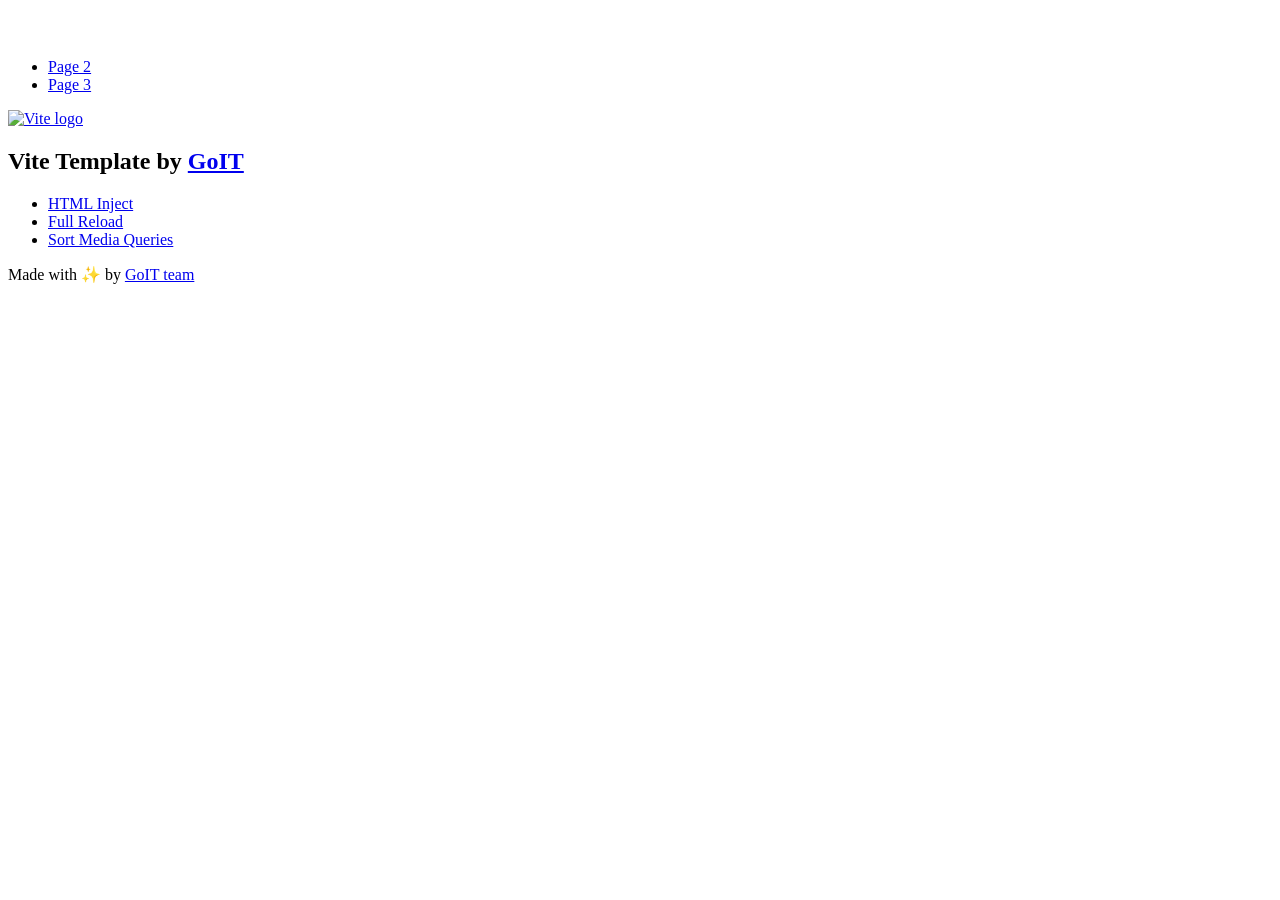
==== index.html @ c14db281 "Deploying to gh-pages from @ Komrad71/goit-js-hw-11@e1f9ff2382a0959a75b9d0300ea80a1234845f84 🚀" ====
<!DOCTYPE html>
<html lang="en">
  <head>
    <meta charset="UTF-8" />
    <link rel="icon" type="image/svg+xml" href="/goit-js-hw-11/favicon.svg" />
    <meta name="viewport" content="width=device-width, initial-scale=1.0" />
    <title>Vanilla App Template</title>
    <script type="module" crossorigin src="/goit-js-hw-11/index.js"></script>
    <link rel="stylesheet" crossorigin href="/goit-js-hw-11/assets/styles-DvPDDfy5.css">
  </head>
  <body>
    <header class="header">
  <div class="container">
    <nav class="nav">
      <a class="nav-logo" href="./index.html" aria-label="Site logo">
        <svg class="nav-logo-icon" width="100" height="30">
          <use href="/goit-js-hw-11/assets/sprite-E8vg0sBb.svg#logo"></use>
        </svg>
      </a>
      <ul class="nav-list">
        <li class="nav-item">
          <a class="nav-link {=$highlight-act}" href="./page-2.html">Page 2</a>
        </li>
        <li class="nav-item">
          <a class="nav-link {=$highlight-curr}" href="./page-3.html">Page 3</a>
        </li>
      </ul>
    </nav>
  </div>
</header>


    <main>
      <!-- Loads the specified .html file -->
      <section class="vite-promo">
  <div class="container">
    <div class="vite-promo-thumb">
      <a
        class="vite-promo-link"
        href="https://vitejs.dev/"
        target="_blank"
        rel="noopener noreferrer"
        aria-label="Link to Vite official website"
        title="Vite.js  build tool"
      >
        <!-- Path to images as from index.html file -->
        <img
          class="pic"
          src="/goit-js-hw-11/assets/vite-logo-9o_aqrTe.png"
          alt="Vite logo"
          width="640"
          height="640"
        />
      </a>
    </div>
    <h1 class="main-title">
      <span class="main-title-gradient">Vite</span>
      Template by
      <a
        class="main-title-link"
        href="https://github.com/goitacademy/vanilla-app-template"
        target="_blank"
        rel="noopener noreferrer"
      >
        GoIT
      </a>
    </h1>
  </div>
</section>

      <article class="badges">
  <div class="container">
    <ul class="badges-list">
      <li class="badges-item">
        <a
          class="badges-link"
          href="https://www.npmjs.com/package/vite-plugin-html-inject"
          target="_blank"
          rel="noopener noreferrer"
        >
          HTML Inject
        </a>
      </li>
      <li class="badges-item">
        <a
          class="badges-link"
          href="https://www.npmjs.com/package/vite-plugin-full-reload"
          target="_blank"
          rel="noopener noreferrer"
        >
          Full Reload
        </a>
      </li>
      <li class="badges-item">
        <a
          class="badges-link"
          href="https://www.npmjs.com/package/postcss-sort-media-queries"
          target="_blank"
          rel="noopener noreferrer"
        >
          Sort Media Queries
        </a>
      </li>
    </ul>
  </div>
</article>

    </main>

    <footer class="footer">
  <div class="container">
    <p class="footer-desc">
      Made with ✨ by
      <a
        class="footer-link"
        href="https://goit.global/ua/"
        target="_blank"
        rel="noopener noreferrer"
      >
        GoIT team
      </a>
    </p>
  </div>
</footer>


  </body>
</html>
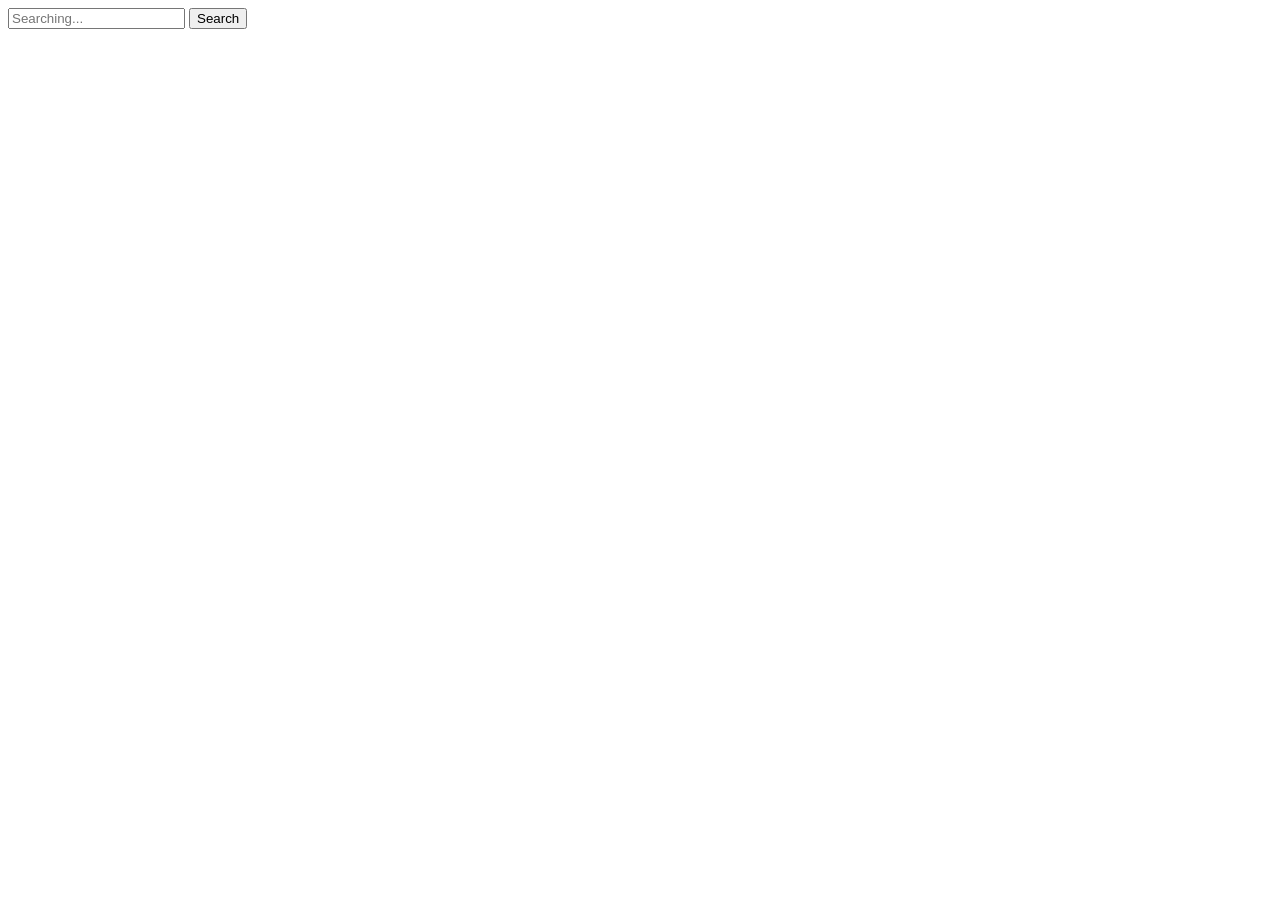
==== commit 98081d92: "Deploying to gh-pages from @ Komrad71/goit-js-hw-11@281aa5509abc75a88fed00f5d8fc321a3484b53d 🚀" ====
--- a/index.html
+++ b/index.html
@@ -2,127 +2,27 @@
 <html lang="en">
   <head>
     <meta charset="UTF-8" />
-    <link rel="icon" type="image/svg+xml" href="/goit-js-hw-11/favicon.svg" />
     <meta name="viewport" content="width=device-width, initial-scale=1.0" />
-    <title>Vanilla App Template</title>
+    <title>Home work № 11</title>
     <script type="module" crossorigin src="/goit-js-hw-11/index.js"></script>
-    <link rel="stylesheet" crossorigin href="/goit-js-hw-11/assets/styles-DvPDDfy5.css">
+    <link rel="modulepreload" crossorigin href="/goit-js-hw-11/assets/vendor-5ObWk2rO.js">
+    <link rel="stylesheet" crossorigin href="/goit-js-hw-11/assets/vendor-DumFYO8Z.css">
+    <link rel="stylesheet" crossorigin href="/goit-js-hw-11/assets/index-B5IjPgxV.css">
   </head>
   <body>
-    <header class="header">
-  <div class="container">
-    <nav class="nav">
-      <a class="nav-logo" href="./index.html" aria-label="Site logo">
-        <svg class="nav-logo-icon" width="100" height="30">
-          <use href="/goit-js-hw-11/assets/sprite-E8vg0sBb.svg#logo"></use>
-        </svg>
-      </a>
-      <ul class="nav-list">
-        <li class="nav-item">
-          <a class="nav-link {=$highlight-act}" href="./page-2.html">Page 2</a>
-        </li>
-        <li class="nav-item">
-          <a class="nav-link {=$highlight-curr}" href="./page-3.html">Page 3</a>
-        </li>
-      </ul>
-    </nav>
-  </div>
-</header>
+    <main>
 
-
-    <main>
-      <!-- Loads the specified .html file -->
-      <section class="vite-promo">
-  <div class="container">
-    <div class="vite-promo-thumb">
-      <a
-        class="vite-promo-link"
-        href="https://vitejs.dev/"
-        target="_blank"
-        rel="noopener noreferrer"
-        aria-label="Link to Vite official website"
-        title="Vite.js  build tool"
-      >
-        <!-- Path to images as from index.html file -->
-        <img
-          class="pic"
-          src="/goit-js-hw-11/assets/vite-logo-9o_aqrTe.png"
-          alt="Vite logo"
-          width="640"
-          height="640"
-        />
-      </a>
-    </div>
-    <h1 class="main-title">
-      <span class="main-title-gradient">Vite</span>
-      Template by
-      <a
-        class="main-title-link"
-        href="https://github.com/goitacademy/vanilla-app-template"
-        target="_blank"
-        rel="noopener noreferrer"
-      >
-        GoIT
-      </a>
-    </h1>
-  </div>
-</section>
-
-      <article class="badges">
-  <div class="container">
-    <ul class="badges-list">
-      <li class="badges-item">
-        <a
-          class="badges-link"
-          href="https://www.npmjs.com/package/vite-plugin-html-inject"
-          target="_blank"
-          rel="noopener noreferrer"
-        >
-          HTML Inject
-        </a>
-      </li>
-      <li class="badges-item">
-        <a
-          class="badges-link"
-          href="https://www.npmjs.com/package/vite-plugin-full-reload"
-          target="_blank"
-          rel="noopener noreferrer"
-        >
-          Full Reload
-        </a>
-      </li>
-      <li class="badges-item">
-        <a
-          class="badges-link"
-          href="https://www.npmjs.com/package/postcss-sort-media-queries"
-          target="_blank"
-          rel="noopener noreferrer"
-        >
-          Sort Media Queries
-        </a>
-      </li>
-    </ul>
-  </div>
-</article>
-
+      <form class="form">
+        <label>
+        <input type="text" name="query" class="input" autocomplete="off" placeholder="Searching..." required/>
+      </label>
+        <button type="submit">Search</button>
+      </form>
+  
+      <div class="loader"></div> 
+  
+      <div class="gallery"></div>
+      
     </main>
-
-    <footer class="footer">
-  <div class="container">
-    <p class="footer-desc">
-      Made with ✨ by
-      <a
-        class="footer-link"
-        href="https://goit.global/ua/"
-        target="_blank"
-        rel="noopener noreferrer"
-      >
-        GoIT team
-      </a>
-    </p>
-  </div>
-</footer>
-
-
   </body>
 </html>
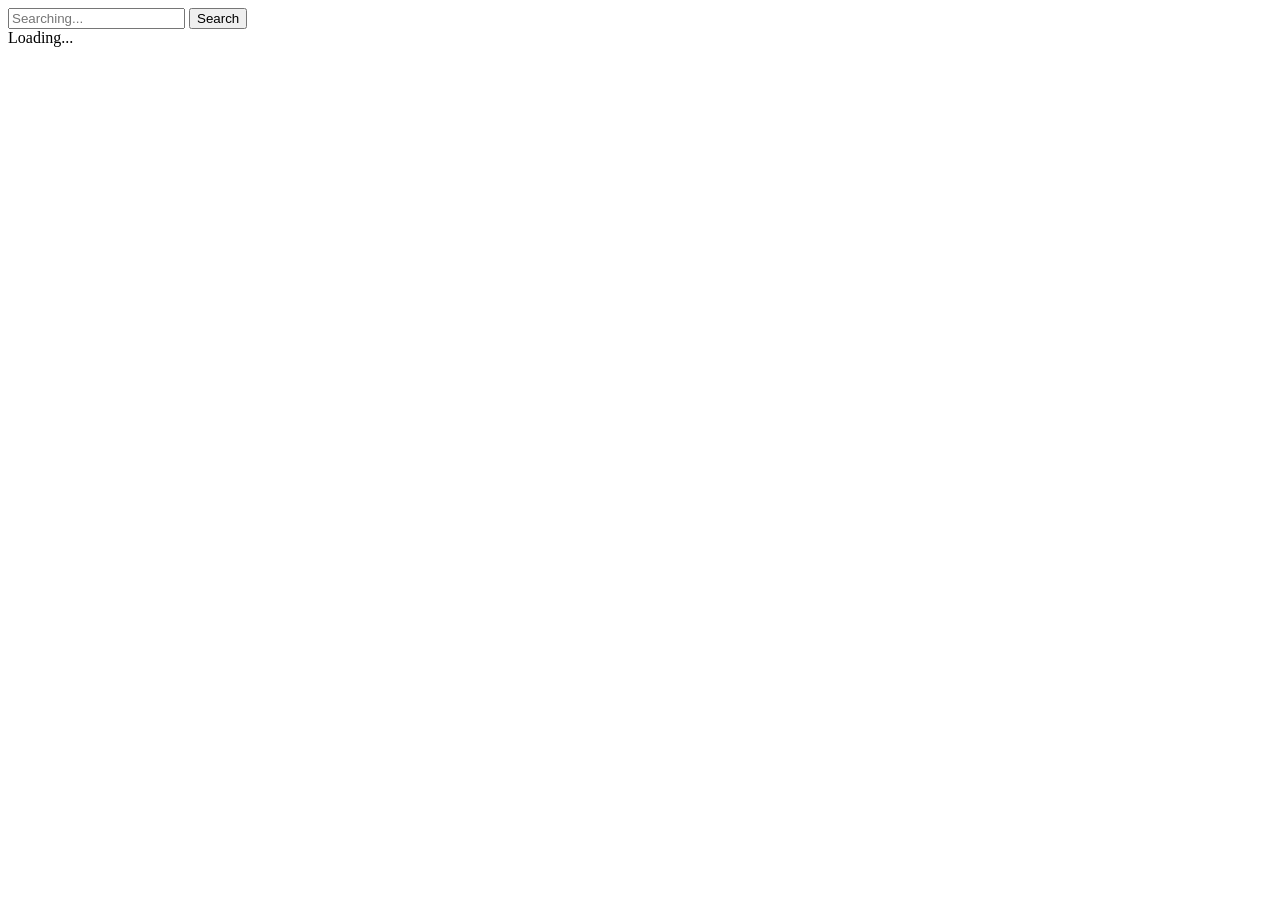
==== commit e92b24c6: "Deploying to gh-pages from @ Komrad71/goit-js-hw-11@f375ce6529c655e69533002caf9eac1168b0dccc 🚀" ====
--- a/index.html
+++ b/index.html
@@ -19,7 +19,7 @@
         <button type="submit">Search</button>
       </form>
   
-      <div class="loader"></div> 
+      <div class="loader">Loading...</div> 
   
       <div class="gallery"></div>
       
